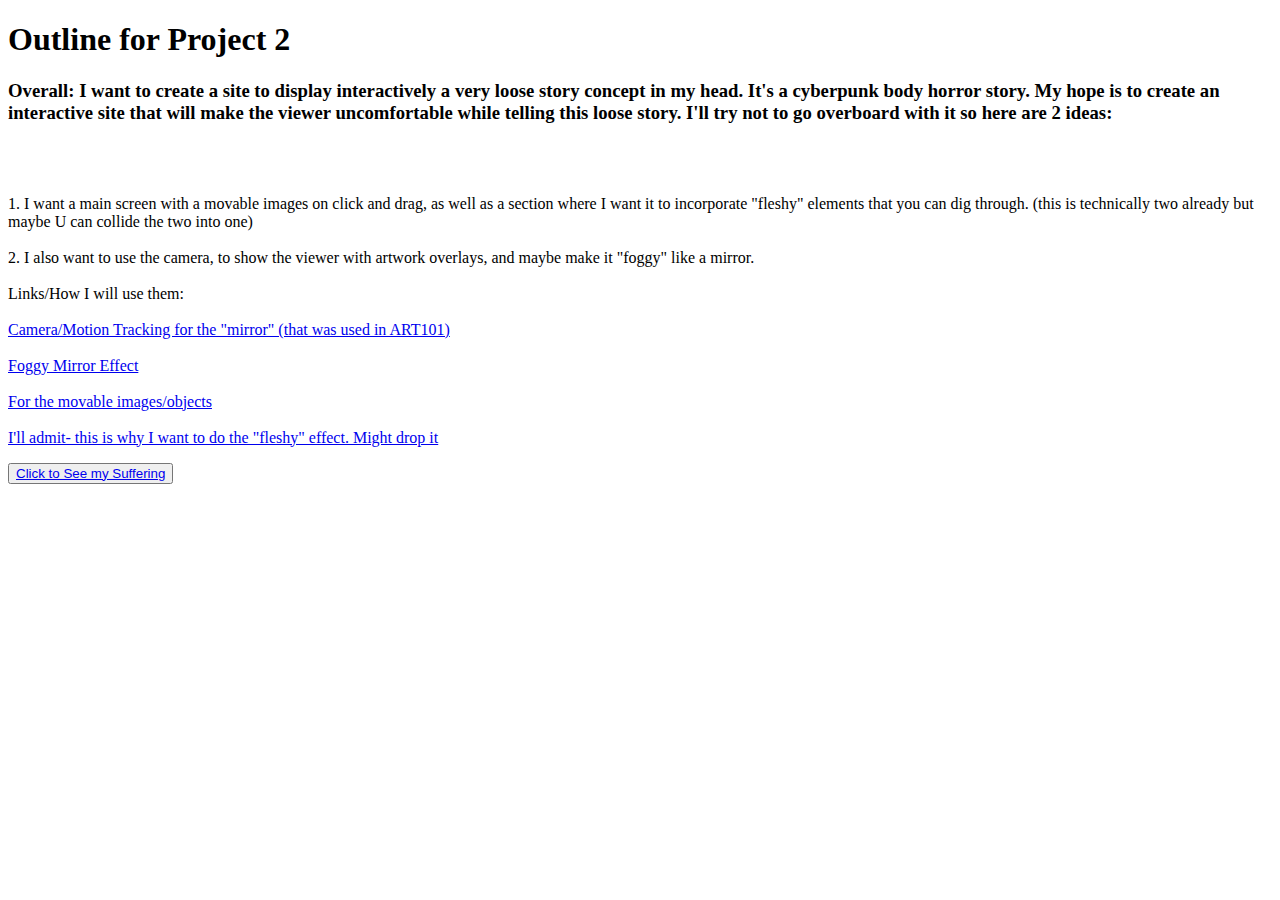
==== index.html @ 1a7cbb64 "aaaaaa" ====
<!DOCTYPE html>
<html>
<head>


  <script src='sketch.js'></script>
</head>
<body>

<h1> Outline for Project 2 </h1>



<h3>
Overall: I want to create a site to display interactively a very loose story concept in my head.
It's a cyberpunk body horror story. My hope is to create an interactive site that will make the viewer
uncomfortable while telling this loose story. I'll try not to go overboard with it so here are 2 ideas: </h3>
<br> <br>

<p>
1.  I want a main screen with a movable images on click and drag, as well as a section where
I want it to incorporate "fleshy" elements that you can dig through. (this is technically two already but
maybe U can collide the two into one)

<br> <br>
2. I also want to use the camera, to show the viewer with artwork overlays, and maybe make it "foggy" like a mirror.

<br> <br>
Links/How I will use them:
<br> <br>

<a href="https://learn.ml5js.org/#/reference/posenet"> Camera/Motion Tracking for the "mirror" (that was used in ART101) </a>
<br> <br>

<a href= "https://www.createjs.com/demos/easeljs/alphamaskreveal">Foggy Mirror Effect</a>
<br> <br>

<a href= "https://www.createjs.com/demos/easeljs/draganddrop"> For the movable images/objects</a>
<br> <br>

<a href= "http://paperjs.org/examples/voronoi/"> I'll admit- this is why I want to do the "fleshy" effect. Might drop it</a>
</p>



<script>
function enter() {
  alert("Are You Sure You Want to Continue?");
}
</script>

<button type="button" onClick="enter()"> <a href= "./suffering.html"> Click to See my Suffering </button>



</body>
</html>
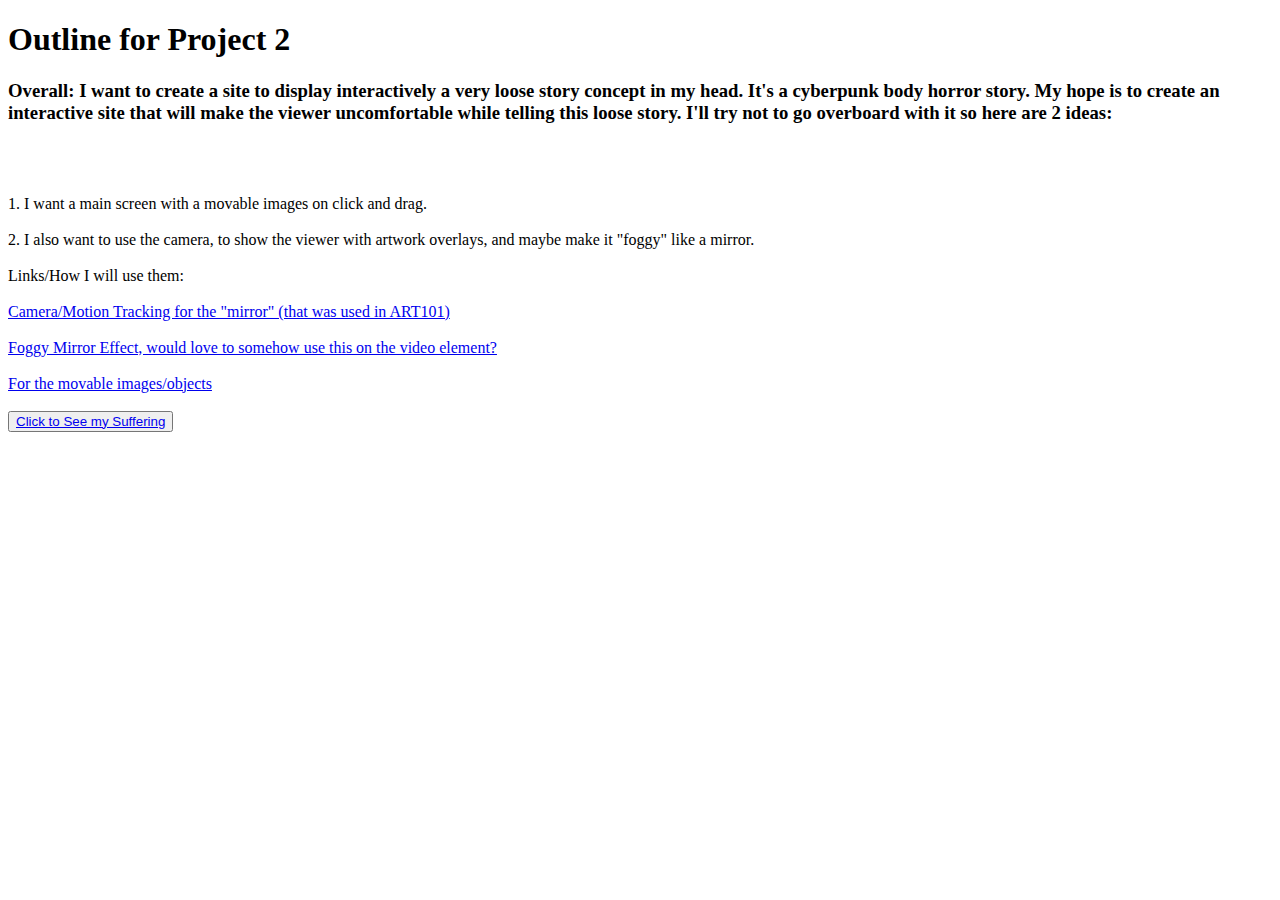
==== commit 0413903e: "phew" ====
--- a/index.html
+++ b/index.html
@@ -18,9 +18,7 @@
 <br> <br>
 
 <p>
-1.  I want a main screen with a movable images on click and drag, as well as a section where
-I want it to incorporate "fleshy" elements that you can dig through. (this is technically two already but
-maybe U can collide the two into one)
+1.  I want a main screen with a movable images on click and drag.
 
 <br> <br>
 2. I also want to use the camera, to show the viewer with artwork overlays, and maybe make it "foggy" like a mirror.
@@ -32,14 +30,13 @@
 <a href="https://learn.ml5js.org/#/reference/posenet"> Camera/Motion Tracking for the "mirror" (that was used in ART101) </a>
 <br> <br>
 
-<a href= "https://www.createjs.com/demos/easeljs/alphamaskreveal">Foggy Mirror Effect</a>
+<a href= "https://www.createjs.com/demos/easeljs/alphamaskreveal">Foggy Mirror Effect, would love to somehow use this on the video element?</a>
 <br> <br>
 
 <a href= "https://www.createjs.com/demos/easeljs/draganddrop"> For the movable images/objects</a>
 <br> <br>
 
-<a href= "http://paperjs.org/examples/voronoi/"> I'll admit- this is why I want to do the "fleshy" effect. Might drop it</a>
-</p>
+
 
 
 
@@ -49,7 +46,7 @@
 }
 </script>
 
-<button type="button" onClick="enter()"> <a href= "./suffering.html"> Click to See my Suffering </button>
+<button type="button" onClick="enter()"> <a href= "./easel.html"> Click to See my Suffering </button>
 
 
 
